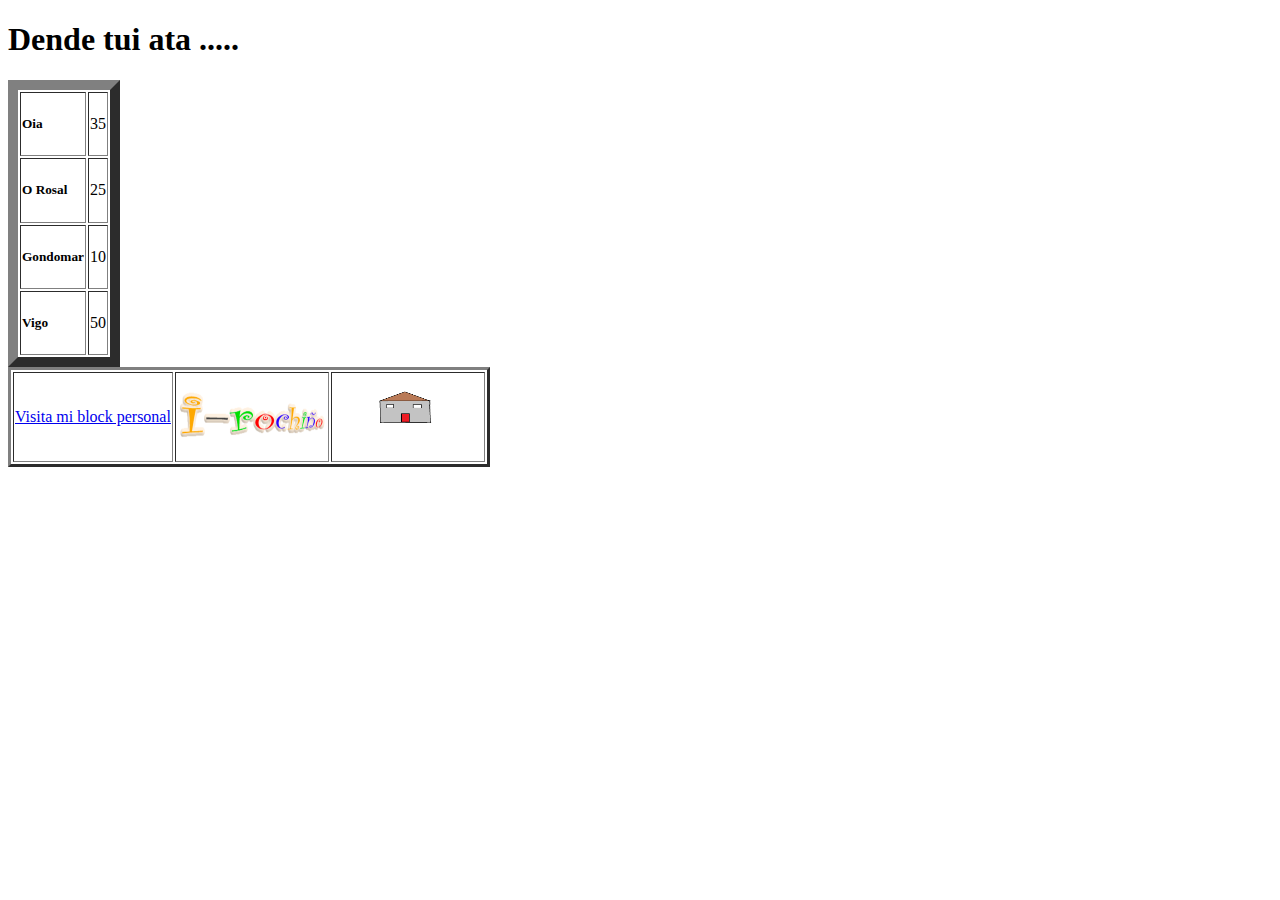
==== distancias.html @ ca89d194 "Add files via upload" ====
<!DOCTYPE html>
<html>
<head>
<link  rel=stylesheet  href=estilazo.css>
<title>Distancias kilometricas a Tui</title>
</head>
<body>
<h1>Dende tui ata .....</h1>
<table border="10">
<tr><td><h5>Oia</h5></td><td>35</td></tr>
<tr><td><h5>O Rosal</h5></td><td>25</td></tr>
<tr><td><h5>Gondomar</h5></td><td>10</td></tr>
<tr><td><h5>Vigo</h5></td><td>50</td></tr>

</table>

<table border="3">
<tr><td><p><a href="https://eldiegoesu.wordpress.com" target="_blank">Visita mi block personal</a></p></td><td><p><a href="https://irocho.wordpress.com" target="_blank">  <img src="fotos/irocho.png" width="150" height="50"> </a></p></td><td><a href="index.html"><img src="fotos/casa.png" width="150" height="50"></a></td></tr>
</table>

</body>
</html>
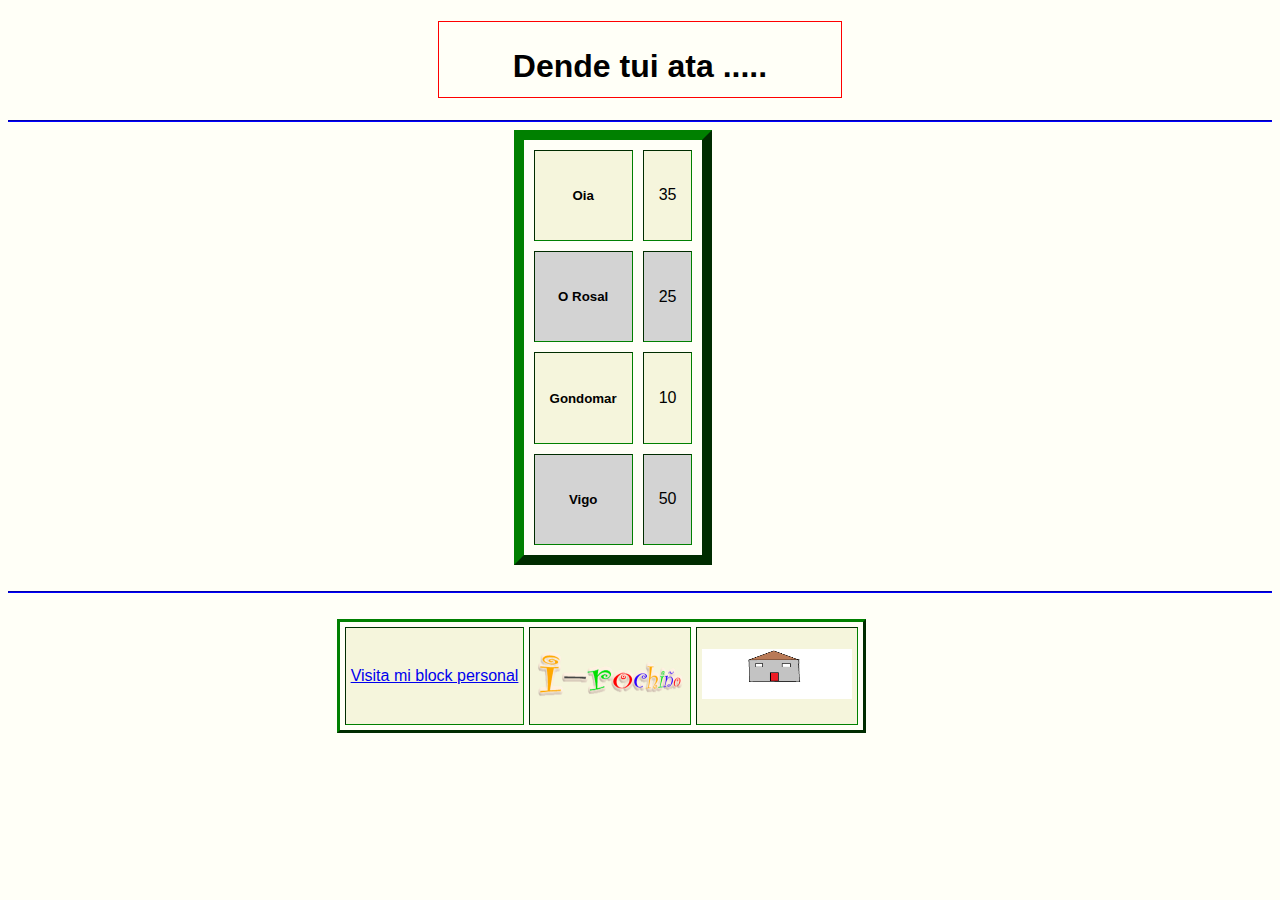
==== commit 8b41d873: "Add files via upload" ====
--- a/distancias.html
+++ b/distancias.html
@@ -1,20 +1,24 @@
 <!DOCTYPE html>
-<html>
+<html lang="gl_ES">
 <head>
+<meta charset="UTF8">
 <link  rel=stylesheet  href=estilazo.css>
 <title>Distancias kilometricas a Tui</title>
 </head>
 <body>
-<h1>Dende tui ata .....</h1>
-<table border="10">
+<h1 class="titulodistancias">Dende tui ata .....</h1>
+<hr>
+<table border="10" cellpadding="15" cellspacing="10">
 <tr><td><h5>Oia</h5></td><td>35</td></tr>
 <tr><td><h5>O Rosal</h5></td><td>25</td></tr>
 <tr><td><h5>Gondomar</h5></td><td>10</td></tr>
 <tr><td><h5>Vigo</h5></td><td>50</td></tr>
 
 </table>
-
-<table border="3">
+<br>
+<hr>
+<br>
+<table class="tabladistancias" border="3" cellpadding="5" cellspacing="5">
 <tr><td><p><a href="https://eldiegoesu.wordpress.com" target="_blank">Visita mi block personal</a></p></td><td><p><a href="https://irocho.wordpress.com" target="_blank">  <img src="fotos/irocho.png" width="150" height="50"> </a></p></td><td><a href="index.html"><img src="fotos/casa.png" width="150" height="50"></a></td></tr>
 </table>
 
